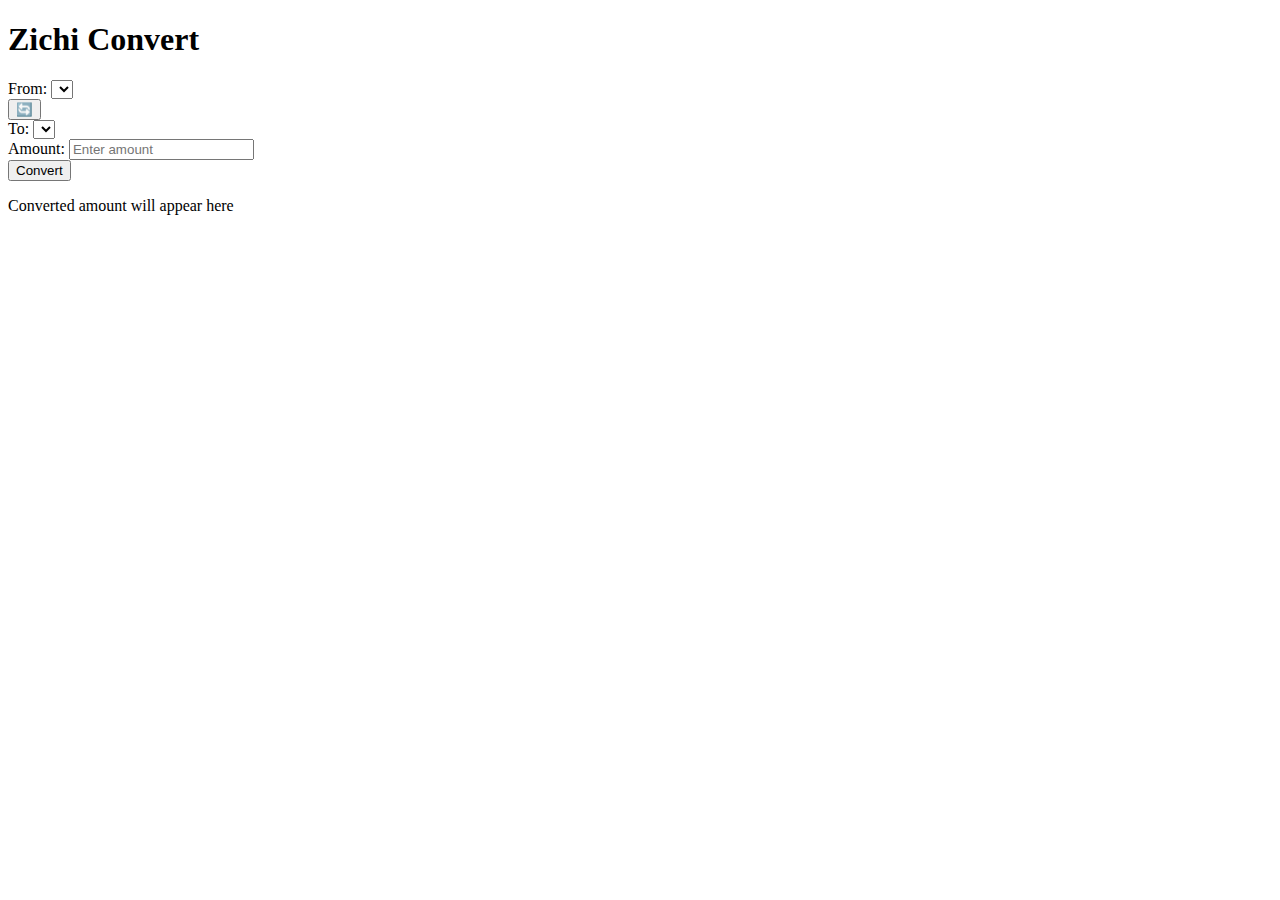
==== Currency.html @ 1edca016 "Add HTML structure for Currency Converter" ====
<!DOCTYPE html>
<html lang="en">
  <head>
    <meta charset="UTF-8" />
    <meta name="viewport" content="width=device-width, initial-scale=1.0" />
    <title>Currency Converter</title>
    <link rel="stylesheet" href="currency.css" />
  </head>
  <body>
    <div>
      <header>
        <h1>Zichi Convert</h1>
      </header>

      <div class="converter-box">
        <div class="input-group">
          <label for="from-currency">From:</label>
          <select id="from-currency"></select>
        </div>

        <button id="swap">🔄</button>

        <div class="input-group">
          <label for="to-currency">To:</label>
          <select id="to-currency"></select>
        </div>

        <div class="input-group">
          <label for="amount">Amount:</label>
          <input type="number" id="amount" placeholder="Enter amount" />
        </div>

        <button id="convert">Convert</button>
      </div>

      <div class="result-box">
        <p id="result">Converted amount will appear here</p>
      </div>
    </div>

    <script src="currency.js"></script>
  </body>
</html>
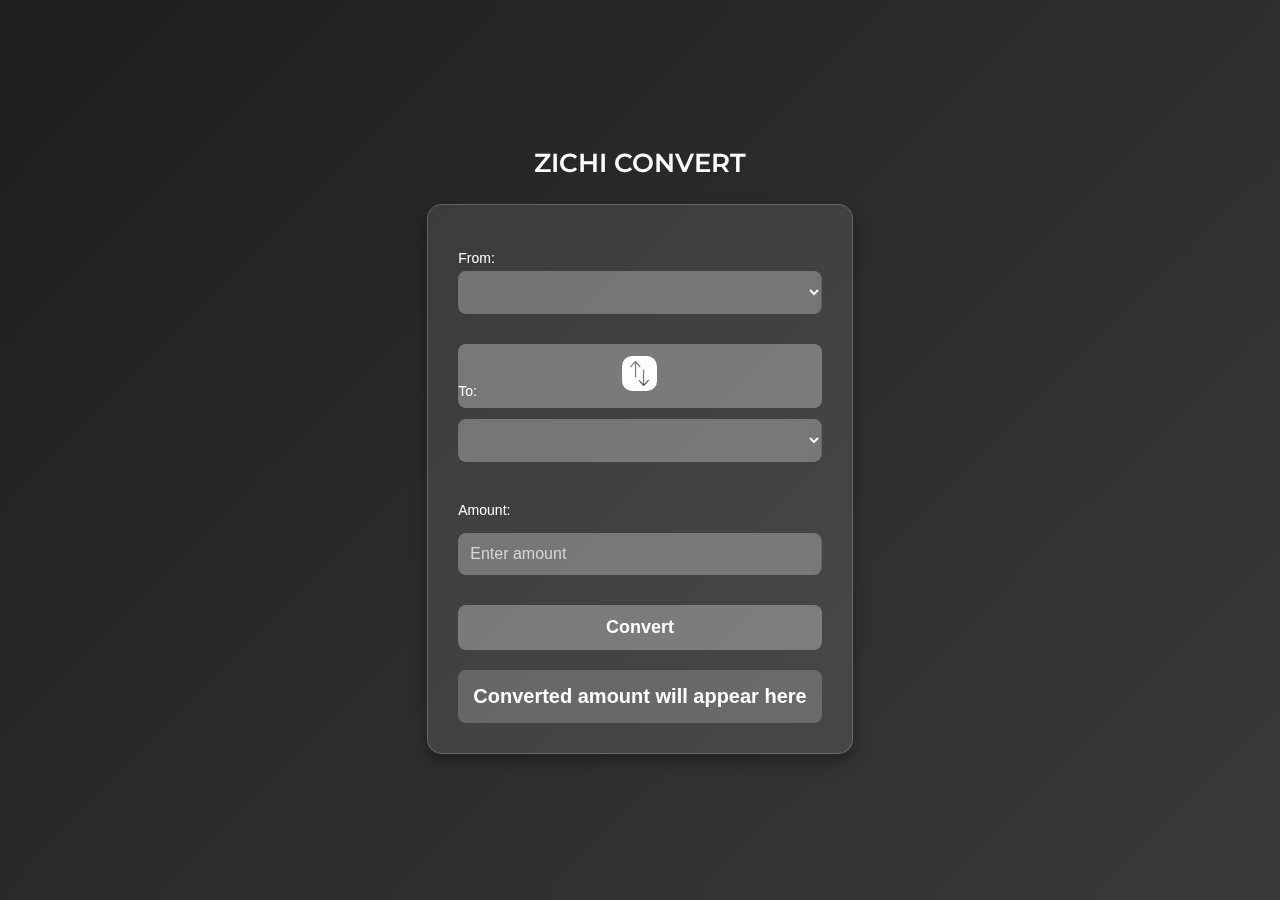
==== commit 76f205ba: "Added styling the UI with CSS (Glassmorphic effects included), also added swap icon to the HTML" ====
--- a/Currency.html
+++ b/Currency.html
@@ -18,23 +18,32 @@
           <select id="from-currency"></select>
         </div>
 
-        <button id="swap">🔄</button>
+        <button id="swap swapButton">
+          <img
+            src="img/arrows.png"
+            alt=""
+            width="35px"
+            height="35px"
+            style="background-color: white"
+            id="arrow"
+          />
+        </button>
 
         <div class="input-group">
-          <label for="to-currency">To:</label>
+          <label for="to-currency" class="to-currency">To:</label>
           <select id="to-currency"></select>
         </div>
 
         <div class="input-group">
-          <label for="amount">Amount:</label>
+          <label for="amount" class="amount">Amount:</label>
           <input type="number" id="amount" placeholder="Enter amount" />
         </div>
 
         <button id="convert">Convert</button>
-      </div>
 
-      <div class="result-box">
-        <p id="result">Converted amount will appear here</p>
+        <div class="result-box">
+          <p id="result" class="result">Converted amount will appear here</p>
+        </div>
       </div>
     </div>
 
--- a/currency.css
+++ b/currency.css
@@ -0,0 +1,157 @@
+@import url('https://fonts.googleapis.com/css2?family=Montserrat:wght@600&family=Inter:wght@400&display=swap');
+
+/* Classy font for the header */
+
+* {
+  margin: 0;
+  padding: 0;
+  box-sizing: border-box;
+  font-family: 'Poppins', sans-serif;
+}
+
+body {
+  background: linear-gradient(135deg, #1e1e1e, #3a3a3a);
+  backdrop-filter: blur(10px);
+  display: flex;
+  justify-content: center;
+  align-items: center;
+  height: 100vh;
+  margin: 0;
+}
+
+h1 {
+  font-family: 'Montserrat', sans-serif;
+  color: #ffffff;
+  font-size: 26px;
+  font-weight: 600;
+  text-transform: uppercase;
+  margin-bottom: 20px;
+
+  margin-top: 20px; /* Add space above */
+  margin-bottom: 25px; /* Space below */
+  text-align: center;
+}
+
+.converter-box {
+  font-family: 'Poppins', sans-serif;
+  background: rgba(255, 255, 255, 0.1);
+  border-radius: 15px;
+  padding: 30px;
+  width: 100%;
+  text-align: center;
+  box-shadow: 0 8px 16px rgba(0, 0, 0, 0.3);
+  backdrop-filter: blur(20px);
+  border: 1px solid rgba(255, 255, 255, 0.2);
+  margin: 20px 0;
+}
+
+.input-group {
+  margin: 15px 0;
+  text-align: left;
+}
+
+label {
+  display: block;
+  font-size: 14px;
+  color: #ffffff;
+  margin-bottom: 5px;
+}
+.to-currency {
+  margin-bottom: 20px;
+  margin-top: -40px;
+}
+/*
+input {
+  width: 100%;
+  padding: 10px;
+  border-radius: 5px;
+  border: 1px solid #ccc;
+  margin-top: 5px;
+}*/
+
+select,
+input {
+  width: 100%;
+  padding: 12px;
+
+  border: none;
+  border-radius: 8px;
+  font-size: 16px;
+  background: rgba(255, 255, 255, 0.2);
+  color: #ffffff;
+  outline: none;
+  transition: 0.3s;
+  backdrop-filter: blur(10px);
+}
+
+select::placeholder,
+input::placeholder {
+  color: rgba(255, 255, 255, 0.7);
+}
+
+button {
+  background: rgba(255, 255, 255, 0.3);
+  border: none;
+  padding: 12px;
+  width: 100%;
+  border-radius: 8px;
+  font-size: 18px;
+  cursor: pointer;
+  margin-top: 15px;
+  color: #ffffff;
+  transition: 0.3s;
+  font-weight: bold;
+}
+
+button:hover {
+  background: rgba(255, 255, 255, 0.5);
+}
+
+button:active {
+  background: rgba(255, 255, 255, 0.7);
+}
+
+/* Swap Button Styling */
+#swap {
+  border: none;
+  border-radius: 50%;
+  display: flex;
+  justify-content: center;
+  align-items: center;
+  transition: all 0.6s ease-in-out;
+  width: 5px;
+  height: 5px;
+
+  margin: 40px auto; /* Centers it horizontally */
+}
+
+#arrow {
+  color: #ffffff;
+  border-radius: 10px;
+  padding: 5px;
+  width: 35px;
+  height: 35px;
+  transition: transform 0.6s ease-in-out;
+}
+
+#swap:hover #arrow {
+  transform: rotate(180deg);
+}
+
+.amount {
+  margin-top: 40px;
+  padding-bottom: 10px;
+}
+
+.result-box {
+  margin-top: 20px;
+  padding: 15px;
+  background: rgba(255, 255, 255, 0.2);
+  border-radius: 8px;
+}
+
+.result {
+  color: #ffffff;
+  font-size: 20px;
+  font-weight: bold;
+}
